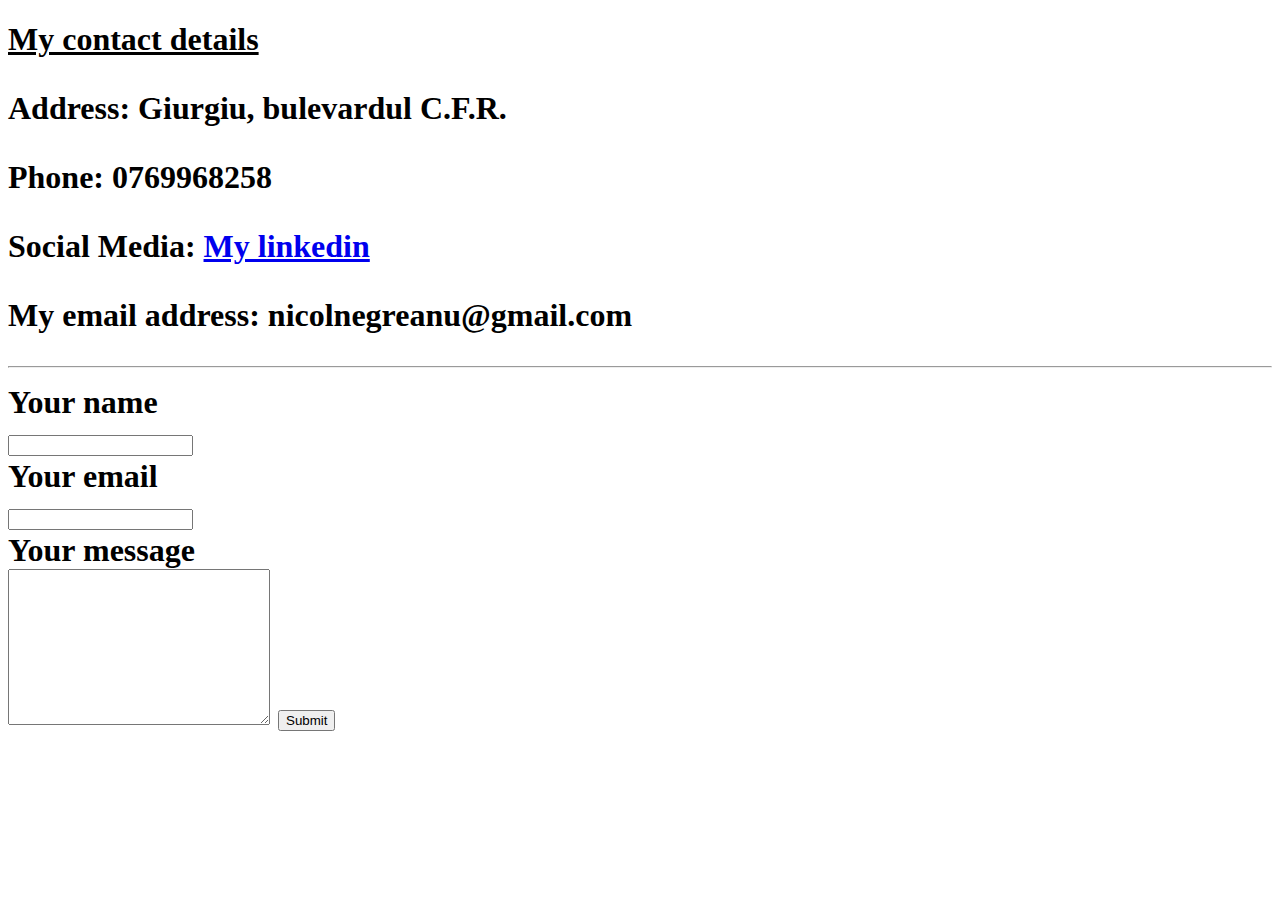
==== contactinfo.html @ 4a088d63 "Add initial web cvfiles" ====
<!DOCTYPE html>
<html lang="en" dir="ltr">

<head>
  <meta charset="utf-8">
  <title>My contact details</title>
</head>

<body>
  <h1><u>My contact details</u>
    <h1>
      <p>Address: Giurgiu, bulevardul C.F.R.</p>
      <p>Phone: 0769968258</p>
      <p>Social Media: <a href="https://www.linkedin.com/in/nicolnegreanu">My linkedin</a></p>
      <p>My email address: nicolnegreanu@gmail.com</p>
      <hr>
      <form action="mailto:negreanunicoleta16@gmail.com" method="post" enctype="text/plain">
        <label for="">Your name</label><br>
        <input type="text" name="YourName" value=""><br>
        <label for="">Your email</label><br>
        <input type="email" name="YourEmail" value=""><br>
        <label for="">Your message</label><br>
        <textarea name="YourMessage" rows="10" cols="30"></textarea>
        <input type="submit" name=""><br>
            </form>

</body>

</html>
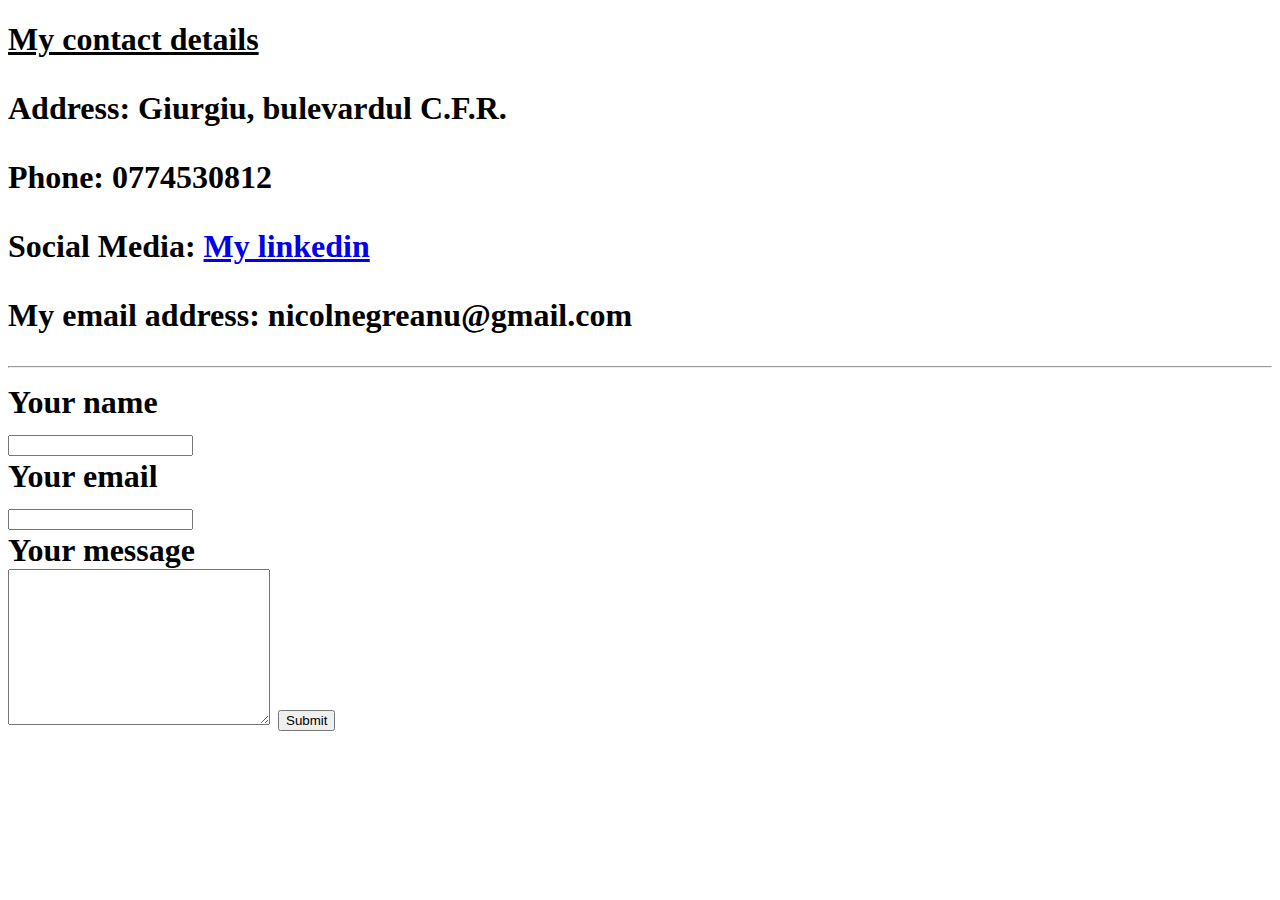
==== commit 94ace1aa: "Update contactinfo.html" ====
--- a/contactinfo.html
+++ b/contactinfo.html
@@ -10,7 +10,7 @@
   <h1><u>My contact details</u>
     <h1>
       <p>Address: Giurgiu, bulevardul C.F.R.</p>
-      <p>Phone: 0769968258</p>
+      <p>Phone: 0774530812</p>
       <p>Social Media: <a href="https://www.linkedin.com/in/nicolnegreanu">My linkedin</a></p>
       <p>My email address: nicolnegreanu@gmail.com</p>
       <hr>
